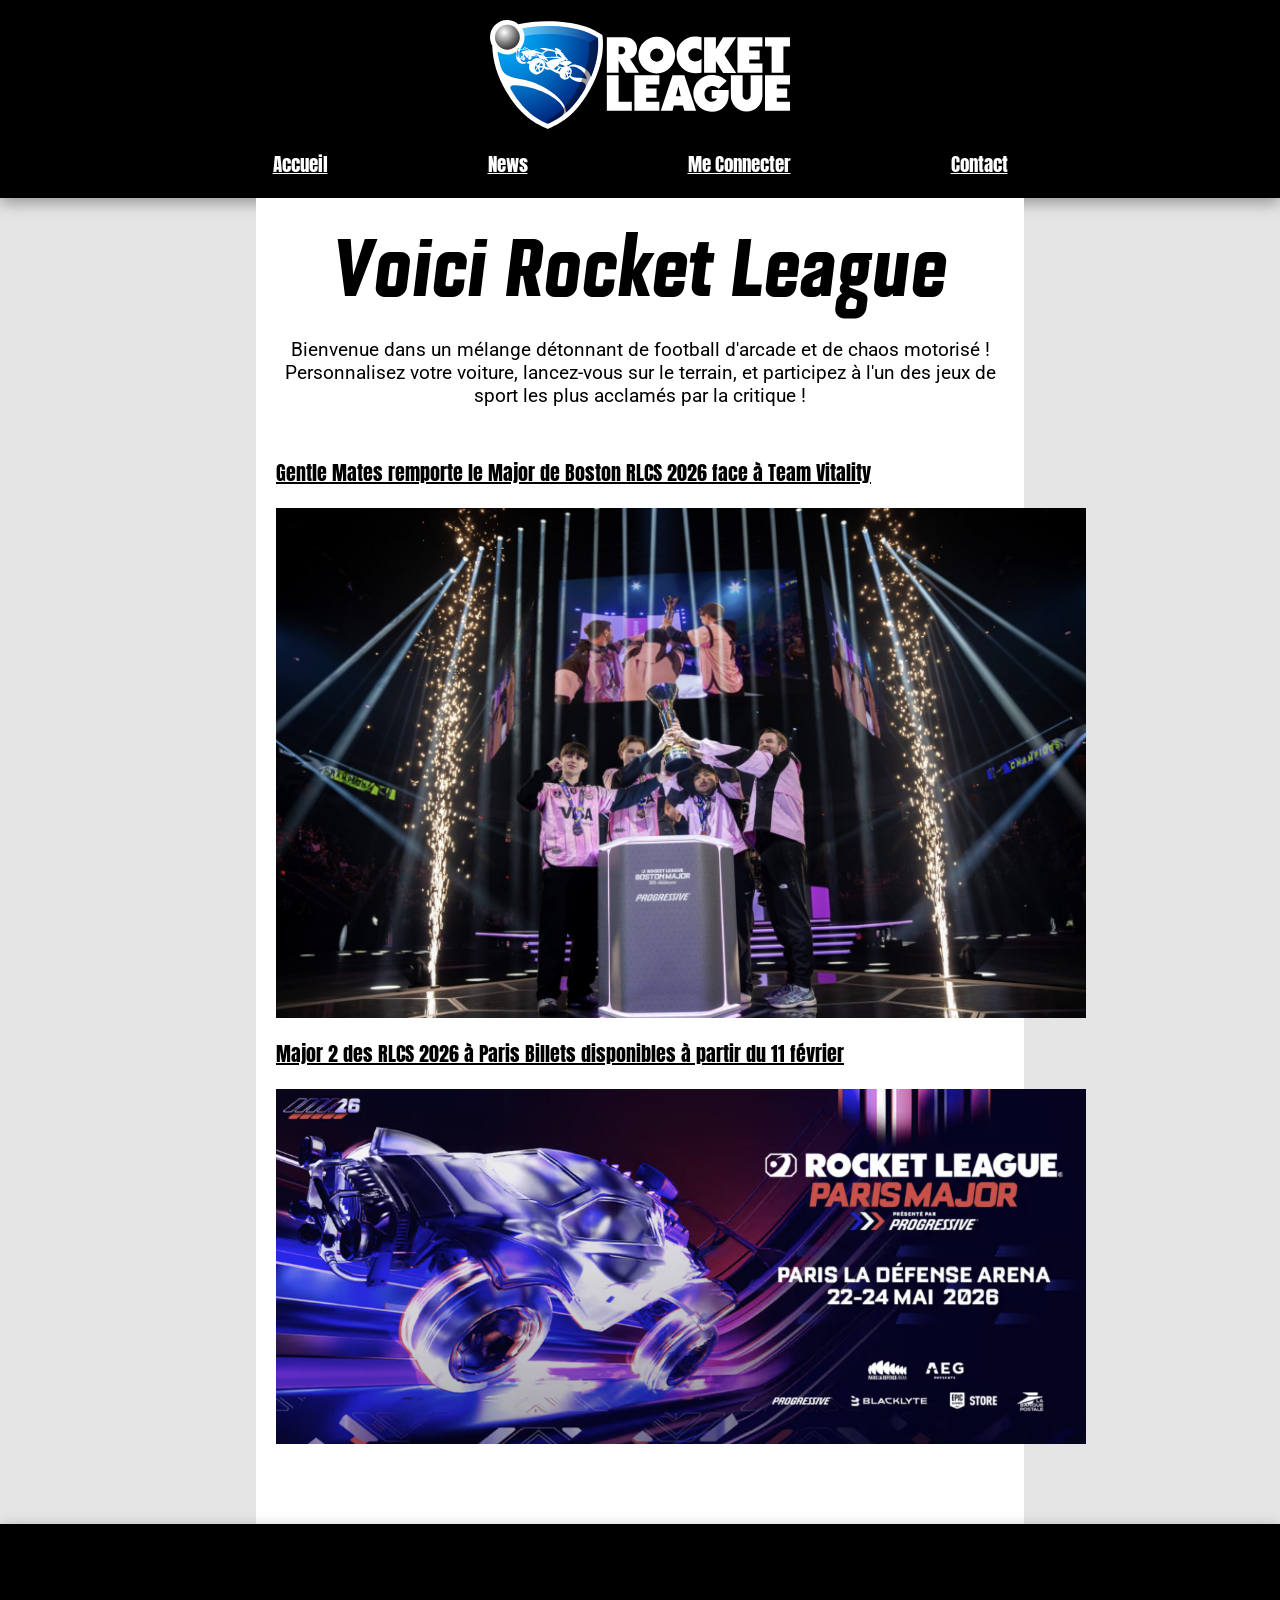
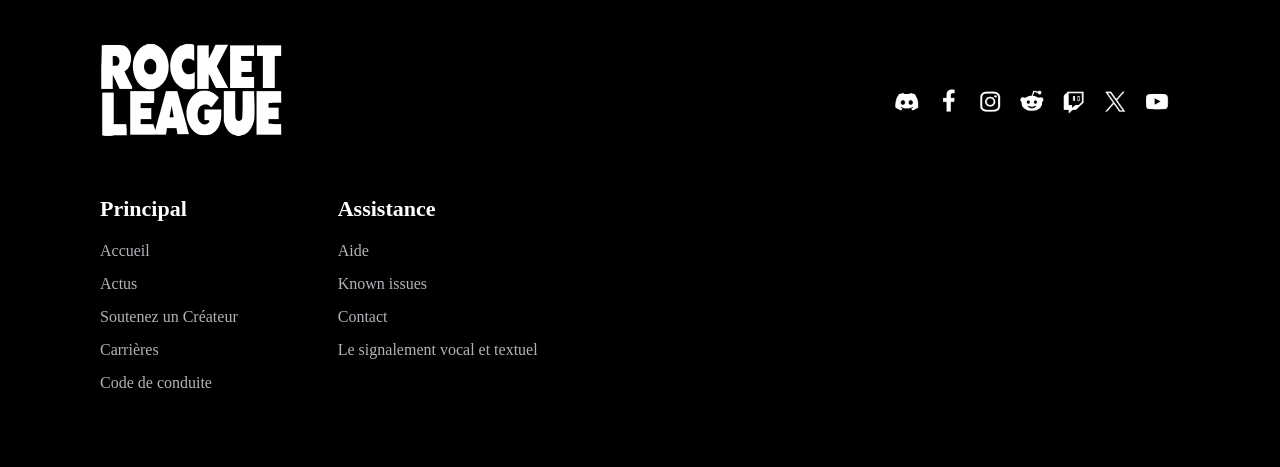
==== index.html @ 899c0edc "Add files via upload" ====
<!DOCTYPE html>
<html lang="en">
<head>
    <meta charset="UTF-8">
    <meta name="viewport" content="width=device-width, initial-scale=1.0">
    <title>rocketleague.fr</title>
    <link rel="preconnect" href="https://fonts.googleapis.com">
<link rel="preconnect" href="https://fonts.gstatic.com" crossorigin>
<link href="https://fonts.googleapis.com/css2?family=Alfa+Slab+One&family=Archivo+Black&display=swap" rel="stylesheet">
<link rel="preconnect" href="https://fonts.googleapis.com">
<link rel="preconnect" href="https://fonts.gstatic.com" crossorigin>
<link href="https://fonts.googleapis.com/css2?family=Alfa+Slab+One&family=Anton&family=Archivo+Black&display=swap" rel="stylesheet">    
<link rel="preconnect" href="https://fonts.googleapis.com">
<link rel="preconnect" href="https://fonts.gstatic.com" crossorigin>
<link href="https://fonts.googleapis.com/css2?family=Alfa+Slab+One&family=Anton&family=Archivo+Black&family=Roboto:ital,wght@0,100..900;1,100..900&display=swap" rel="stylesheet">
    <link rel="stylesheet" href="style.css">
</head>
<body>
    <header>
        <img class="logo" src="images/20200925050041!Rocket_League_logo.svg" alt="logo RL">
        <div class="header">
            <a href="index.html">Accueil</a>
            <a href="news.html">News</a>
            <a href="connecter.html">Me Connecter</a>
            <a href="contact.html">Contact</a>
        </div>
    

    </header>

        <main>
            <p class="Grostitre">Voici Rocket League</p>
            <p class="presentation">Bienvenue dans un mélange détonnant de football d'arcade et de chaos motorisé !

Personnalisez votre voiture, lancez-vous sur le terrain, et participez à l'un des jeux de sport les plus acclamés par la critique !</p>

            <a href="ArticleMajor.html" class="titreArticle">Gentle Mates remporte le Major de Boston RLCS 2026 face à Team Vitality</a>
            <img class="major" src="images/Major.jpg" alt="Major">
         
            <a href="ArticleParis.html" class="titreArticle">Major 2 des RLCS 2026 à Paris  Billets disponibles à partir du 11 février</a>
            <img class="paris" src="images/Paris.png" alt="Paris">
        </main>

    <footer class="footer">
    
        <div class="images">
        <img class="logo1" src="images/Rocket-League-Logo-PNG2.png" alt="LogoRL">
        <img class="logo2" src="images/Logo appli.png" alt="Logo Appli">
       </div>


       <div class="colonne">
        <div class="footer-column">
            <h3 class="footer-title">Principal</h3>
            <ul class="footer-list">
                <li>Accueil</li>
                <li>Actus</li>
                <li>Soutenez un Créateur</li>
                <li>Carrières</li>
                <li>Code de conduite</li>
            </ul>
        </div>

        <div class="footer-column">
            <h3 class="footer-title">Assistance</h3>
            <ul class="footer-list">
                <li>Aide</li>
                <li>Known issues</li>
                <li>Contact</li>
                <li>Le signalement vocal et textuel</li>
            </ul>
        </div>
    </div>
    </footer>
</body>
</html>
---- style.css ----
* {
    margin: 0;
    padding: 0;
    box-sizing: border-box;
}

body {
    background-color: rgb(229, 229, 229);
}


header {
    background-color: rgb(0, 0, 0);
    color: rgb(255, 255, 255);
    padding-left: 40px;
    padding-right: 40px;
    padding-bottom:20px;
    padding-top: 20px;
    box-shadow: rgba(0, 0, 0, 0.35) 0px 5px 15px;
}

.header {
    display: flex;
    justify-content: center;
    margin-top: 20px;
    gap: 160px;
}

.header a {
    font-size: larger; 
    font-family: "Anton", sans-serif;
    font-style: normal;
    color: white;
}

.header a:hover {
    color: blue;
}

.logo {
    width: 300px;
    display: block;
    margin: auto;
}

@font-face { font-family : Bourgeois; src: url(fontRL.otf); }
.Grostitre {
    font-family: Bourgeois;
    font-size: 100px;
    display: flex;
    justify-content: center;
}

.presentation {
    font-family: "Roboto", sans-serif;
    font-style: normal;
    font-size: 19px;
    display: flex;
    text-align: center;
    margin-bottom: 50px;
    margin-top: 20px;
}

main {
    margin-left: 20%;
    margin-right: 20%;
    background-color: white;
    padding-left: 20px;
    padding-right: 20px;
    padding-bottom: 80px;
}

.titreArticle {
    font-size: 20px;
    color: black;
    font-family: "Anton", sans-serif;
    font-style: normal;
}

.titreArticle:hover {
    color: blue;
    font-size: 20.5px;
}

.major {
    width: 810px;
    display: block;
    margin: auto;
    padding-top: 20px;
    padding-bottom: 20px;
}

.paris {
    width: 810px;
    padding-top: 20px;
    display: block;
    margin: auto;
}

footer {
    background-color: rgb(0, 0, 0);
    color: rgb(255, 255, 255);
    padding-left: 40px;
    padding-right: 40px;
    padding-bottom:30px;
    padding-top: 30px;
    box-shadow: rgba(0, 0, 0, 0.35) 0px 5px 15px;
    display: flex;
    justify-content: space-between;
    align-items: center;
}

.logo1 {
    width: 300px;
    margin-left: -63px;
}

.logo2 {
    width: 300px;
}

.footer {
    display: flex;
    flex-direction: column;
    align-items: flex-start;
    padding: 60px 100px;
    background-color: #000000;
}

.footer-column {
    display: flex;
    flex-direction: column;
    margin-right: 100px;
}

.footer-title {
    color: white;
    margin-bottom: 20px;
    font-size: 22px;
}

.footer-list {
    list-style: none;
    padding: 0;
    margin: 0;
}

.footer-list li {
    color: #b0b3b8;
    margin-bottom: 15px;
    cursor: pointer;
}

.images {
    display: flex;
    justify-content: space-between;
    width: 100%;
}

.colonne {
    display: flex;
    align-items: flex-start;
}
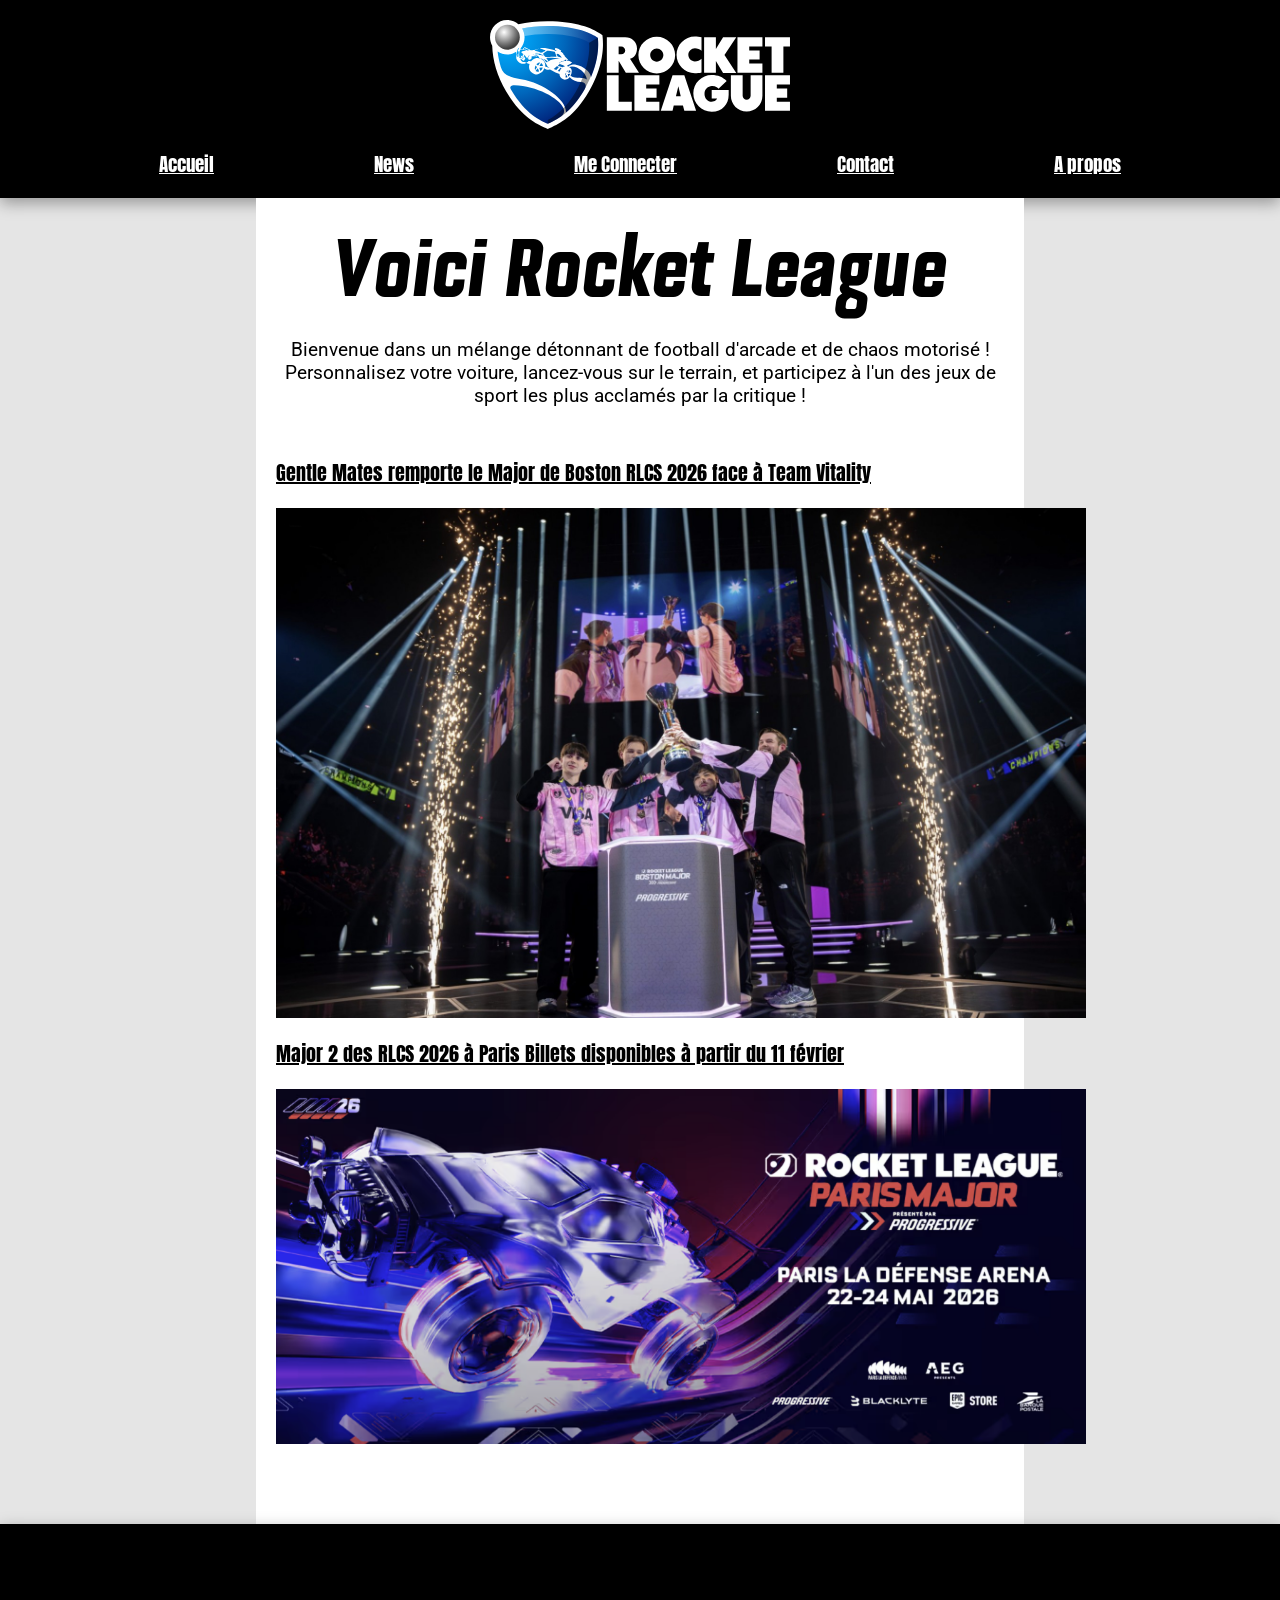
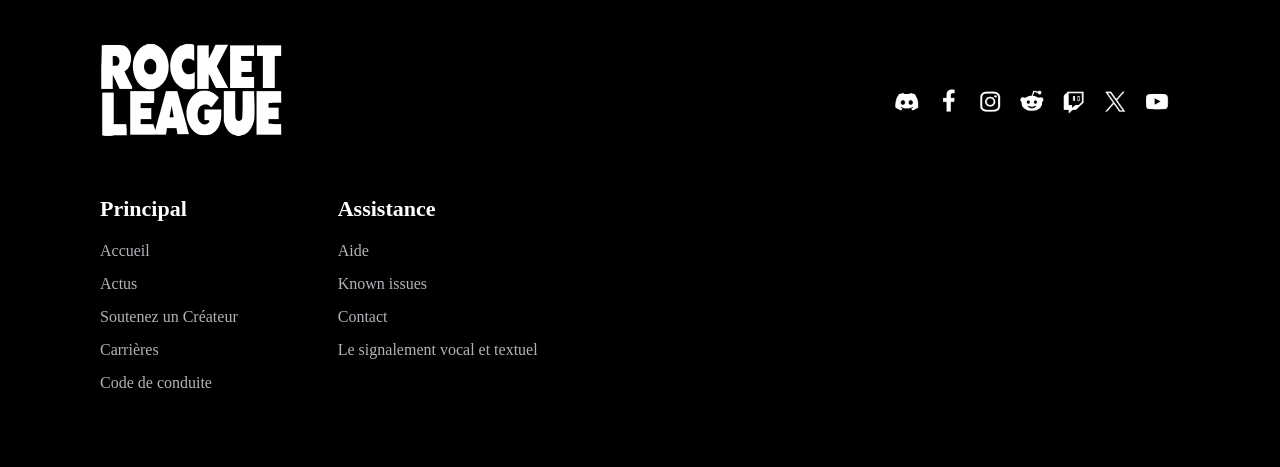
==== commit d133c6bf: "Add files via upload" ====
--- a/index.html
+++ b/index.html
@@ -23,6 +23,7 @@
             <a href="news.html">News</a>
             <a href="connecter.html">Me Connecter</a>
             <a href="contact.html">Contact</a>
+            <a href="apropos.html">A propos</a>
         </div>
     
 
--- a/style.css
+++ b/style.css
@@ -68,6 +68,13 @@
     padding-left: 20px;
     padding-right: 20px;
     padding-bottom: 80px;
+}
+
+.titre {
+    font-family: Bourgeois;
+    font-size: 100px;
+    display: flex;
+    justify-content: center;
 }
 
 .titreArticle {
